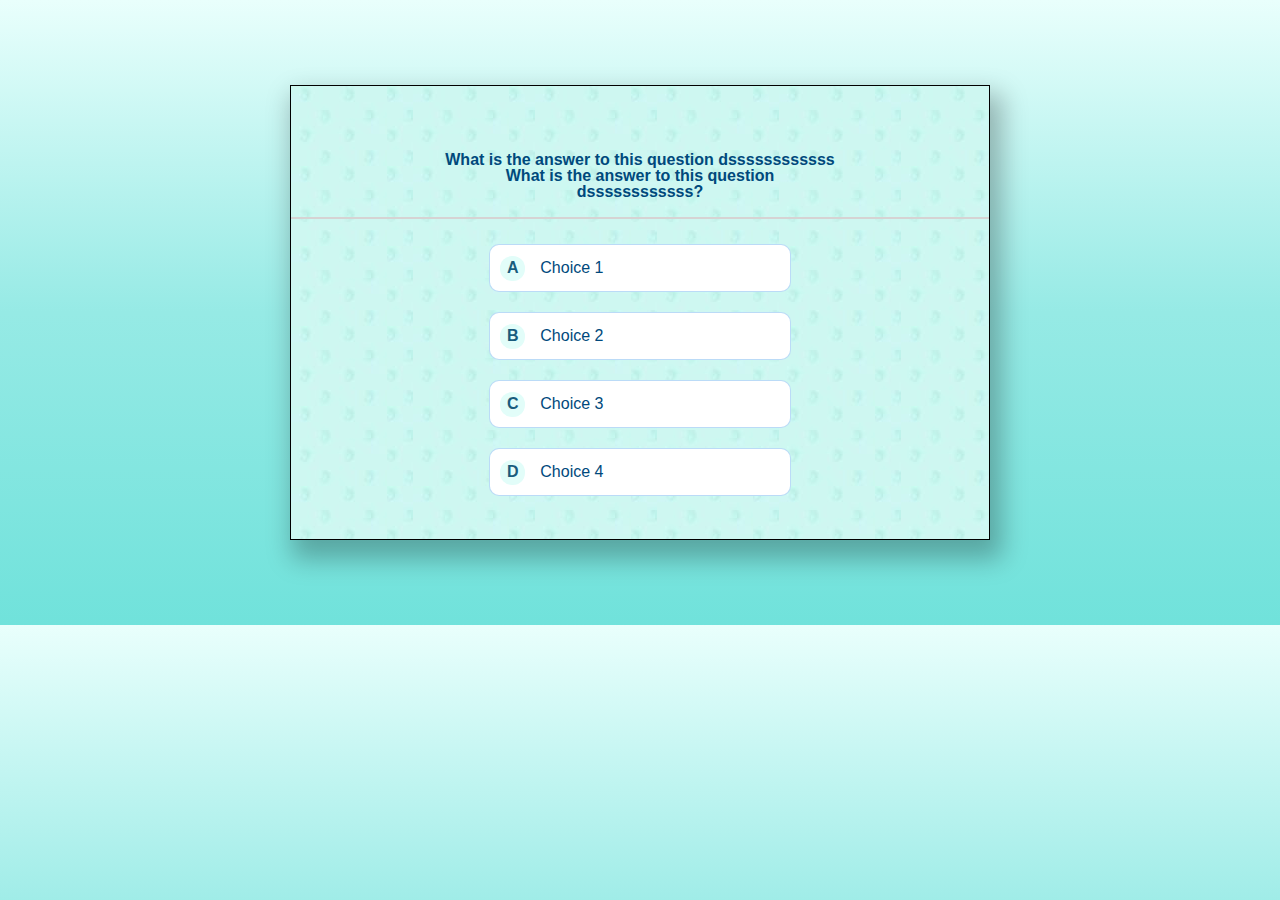
==== quiz.html @ db42850b "Merge pull request #2 from Sandiego17/quiz" ====
<!DOCTYPE html>

<html lang="en">

<head>
    <meta charset="UTF-8">
    <meta http-equiv="X-UA-Compatible" content="IE=edge">
    <meta name="viewport" content="width=device-width, initial-scale=1.0">
    <title>Quiz Zone</title>
    <link rel="stylesheet" type="text/css" href="./Assets/Styles/styles.css">
    <link rel="stylesheet" type="text/css" href="./Assets/Styles/quiz.css">
</head>

<body>
    <div class="container">
        <!-- <div id="loader"></div> -->
        <div id="quiz" class="justify-center flex-column hidden">
            <!-- <div id="progressBar"> -->
                <!-- <div id="progressBarFull"></div> -->
            <!-- </div> -->
            <!-- <div id="hud"> -->
                <!-- <div id="hud-item"> -->
                    <!-- <p id="progressText" class="hud-prefix">Question</p> -->
                <!-- </div> -->
                <!-- <div id="hud-item">
                    <p class="hud-prefix">Score</p>
                    <h1 class="hud-main-text" id="score">0</h1>
                </div> -->
            <!-- </div> -->
            <div class="question-container">
                <h2 id="question">What is the answer to this question dssssssssssss What is the answer to this question dssssssssssss?</h2>
            </div>
            <div class="choice-container">
                <p class="choice-prefix">A</p>
                <p class="choice-text" data-number="1">Choice 1</p>
            </div>
            <div class="choice-container">
                <p class="choice-prefix">B</p>
                <p class="choice-text" data-number="2">Choice 2</p>
            </div>
            <div class="choice-container">
                <p class="choice-prefix">C</p>
                <p class="choice-text" data-number="3">Choice 3</p>
            </div>
            <div class="choice-container">
                <p class="choice-prefix">D</p>
                <p class="choice-text" data-number="4">Choice 4</p>
            </div>
            <!-- <div class="icons">
                <img class="img01" alt="" src="./Assets/Images/img_-_01.jpeg">
                <img class="img02" alt="" src="./Assets/Images/img_-_02.png" width="70" height="80">
            </div> -->
        </div>
    </div>
</body>

</html>
---- Assets/Styles/styles.css ----
body {
    background-image: linear-gradient(#e9fffc, #96eae5, #70e2db);
    /* font-size: 62.5%; */
}

* {
    box-sizing: border-box;
    /* color: #333; */
    font-family: Arial, Helvetica, sans-serif;
    margin: 0;
    padding: 0;
}

h1, h2, h3, h4 {
    /* margin-bottom: 1rem; */
}

h1 {
    color: #56a5eb;
    font-size: 54px;
    margin-bottom: 50px;
}

h1 > span {
    /* font-size: 24px;
    font-weight: 500; */
}

h3 {
    /* font-size: 18px;
    font-weight: 500;
    margin-bottom: 50px; */
}

/* UTILITIES */
.container {
    background-image: url('../Images/img_-_07.jpeg');
    height: 455px;
    width: 700px;
    max-width: 700px;
    border: 1px solid black;
    box-shadow: 7px 14px 24px 5px rgba(0, 0, 0, 0.27);
    /* -webkit-box-shadow: 7px 14px 24px 5px rgba(0,0,0,0.27); */
    /* -moz-box-shadow: 7px 14px 24px 5px rgba(0,0,0,0.27); */
    display: flex;
    align-items: center;
    justify-content: center;
    margin: 85px auto;
    /* padding: 20px; */
}

.container > * {
    width: 100%;
}

.flex-column {
    display: flex;
    flex-direction: column;
    align-items: center;
    justify-content: center;
}

.flex-center {
    display: flex;
    flex-direction: column;
    align-items: center;
    justify-content: center;
}

.justify-center {
    /* justify-content: center; */
}

.text-center {
    /* text-align: center; */
}

.hidden {
    /* display: none; */
}

/* BUTTONS */
.btn {
    background-color: white;
    border: 0.1rem solid #56a5eb;
    color: #56a5eb;
    font-size: 30px;
    margin-bottom: 16px;
    padding: 16px 0;
    text-align: center;
    text-decoration: none;
    width: 320px;
}

.btn:hover {
    background-color: #0fd9de;
    box-shadow: 0 14px 24px 0 rgba(0, 0, 0, 0.27);
    color: white;
    cursor: pointer;
    transform: translateY(-1.6px);
    transition: transform 150ms;
}

.btn[disabled]:hover {
    box-shadow: none;
    cursor: not-allowed;
    transform: none;
}

/* FORM */
form {
    align-items: center;
    display: flex;
    flex-direction: column;
    width: 100%;
}

input {
    border: none;
    box-shadow: 0 0.1rem 1.4rem 0 rgba(86, 185, 235, 0.5);
    font-size: 1.8rem;
    margin-bottom: 1rem;
    padding: 1.5rem;
    width: 20rem;
}

input::placeholder {
    color: #aaa;
}
---- Assets/Styles/quiz.css ----
* {
    font-size: 16px;
}

h2 {
    color: #00497c;
    font-weight: 700;
    line-height: 16px;
}

.question-container {
    border-bottom: 2px solid rgb(214, 211, 211);
    display: flex;
    align-items: center;
    justify-content: center;
    text-align: center;
    height: 75px;
    width: 100%;
    padding: 0 150px 10px 150px;
    margin: 25px 0 15px 0;
}

.choice-container {
    align-items: center;
    background-color: white;
    border: 1px solid rgba(86, 165, 235, 0.4);
    border-radius: 10px;
    display: flex;
    height: 48px;
    margin: 10px;
    width: 302px;
}

.choice-container:hover {
    background-color: #0fd9de;
    box-shadow: 0 6px 20px 0 rgba(86, 185, 235, 0.5);
    cursor: pointer;
    transform: translateY(1.6px);
    transition: transform 150ms;
}

.choice-prefix {
    background-color: #e2fdf9;
    border-radius: 12px;
    color: #195c7d;
    font-weight: 900;
    display: flex;
    align-items: center;
    justify-content: center;
    height: 25px;
    margin: 5px 10px;
    width: 30px;
}

.choice-prefix:hover {
    background-color: #195c7d;
    color: white;
}

.choice-text {
    color: #00497c;
    font-weight: 400;
    padding: 5px;
    width: 100%;
}

.correct {
    /* background-color: #28a745; */
}

.incorrect {
    /* background-color: #dc3545; */
}

#hud {
    /* display: block;
    justify-content: space-around;
    padding-left: 40px;
    height: 5rem; */
}

.hud-prefix {
    /* text-align: center; */
}

.hud-main-text {
    /* text-align: center; */
}

#quiz {
    position: relative;
}

#progressBar {
    /* background-color: #baf2eb;
    height: 0.8rem;
    margin-bottom: 3rem;
    margin-top: 1rem;
    width: 700px;
    position: absolute;
    bottom: 364px;
    left: 0px;
    right: 0px; */
}

#progressBarFull {
    /* background-color: #01c6ca;
    height: 0.6rem;
    width: 0%; */
}

/* #question {
    padding-left: 40px;
} */

.img01 {
    /* position: absolute;
    top: 15.5rem;
    left: 50rem; */
}

/* LOADER */
#loader {
    /* animation: spin 2s linear infinite;
    border: 1.6rem solid white;
    border-radius: 50%;
    border-top: 1.6rem solid #56a5eb;
    height: 12rem;
    width: 12rem;
}

@keyframes spin {
    0% {
        transform: rotate(0deg);
    }
    100% {
        transform: rotate(360deg);
    }
} */
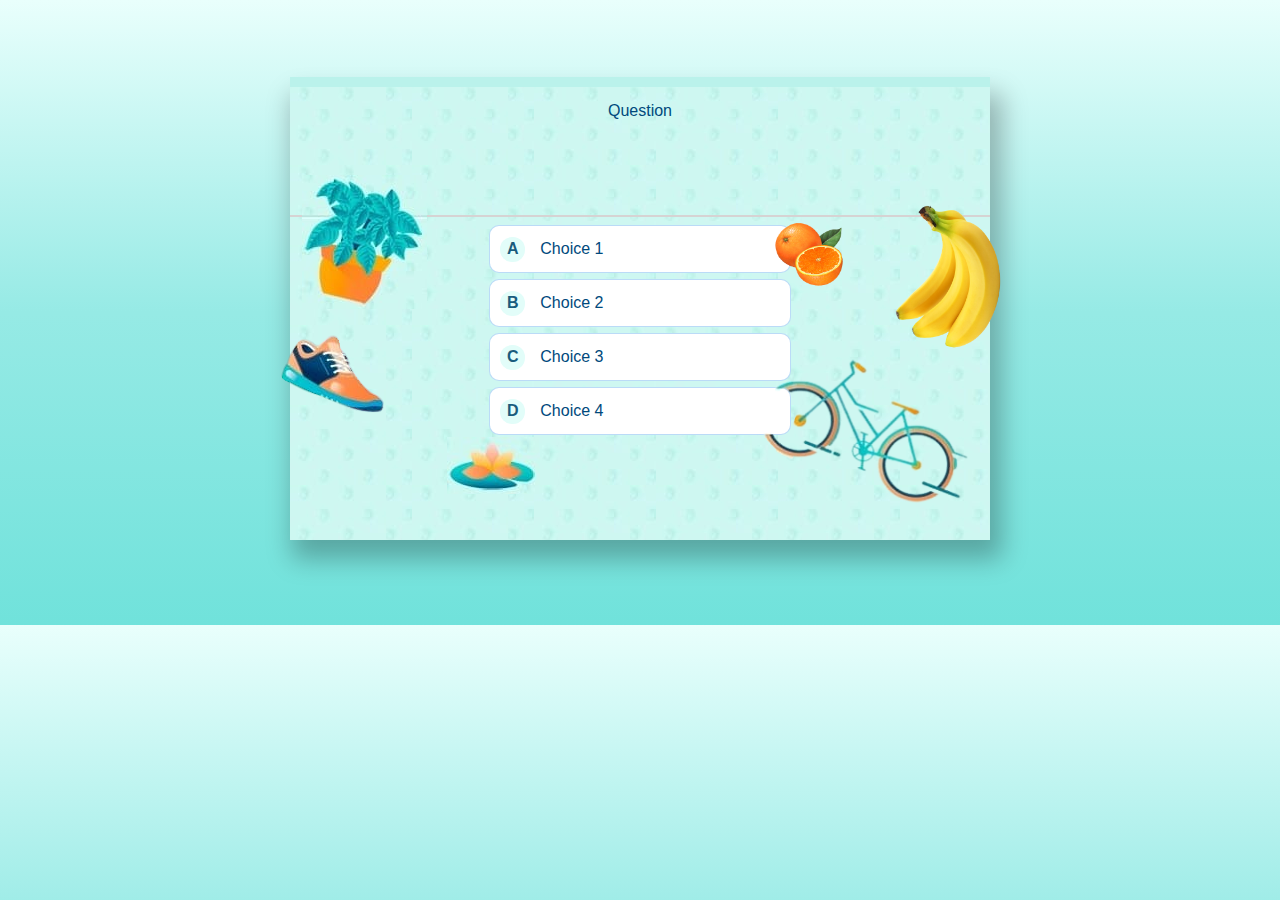
==== commit 91ca183d: "quiz game and UI finished" ====
--- a/quiz.html
+++ b/quiz.html
@@ -15,20 +15,20 @@
     <div class="container">
         <!-- <div id="loader"></div> -->
         <div id="quiz" class="justify-center flex-column hidden">
-            <!-- <div id="progressBar"> -->
-                <!-- <div id="progressBarFull"></div> -->
-            <!-- </div> -->
-            <!-- <div id="hud"> -->
-                <!-- <div id="hud-item"> -->
-                    <!-- <p id="progressText" class="hud-prefix">Question</p> -->
-                <!-- </div> -->
+            <div id="progressBar">
+                <div id="progressBarFull"></div>
+            </div>
+            <div id="hud">
+                <div id="hud-item">
+                    <p id="progressText" class="hud-prefix">Question</p>
+                </div>
                 <!-- <div id="hud-item">
                     <p class="hud-prefix">Score</p>
                     <h1 class="hud-main-text" id="score">0</h1>
                 </div> -->
-            <!-- </div> -->
+            </div>
             <div class="question-container">
-                <h2 id="question">What is the answer to this question dssssssssssss What is the answer to this question dssssssssssss?</h2>
+                <h2 id="question"></h2>
             </div>
             <div class="choice-container">
                 <p class="choice-prefix">A</p>
@@ -46,12 +46,18 @@
                 <p class="choice-prefix">D</p>
                 <p class="choice-text" data-number="4">Choice 4</p>
             </div>
-            <!-- <div class="icons">
-                <img class="img01" alt="" src="./Assets/Images/img_-_01.jpeg">
-                <img class="img02" alt="" src="./Assets/Images/img_-_02.png" width="70" height="80">
-            </div> -->
+            <div class="icons">
+                <img class="img01" alt="" src="./Assets/Images/img_-_01.png" width="70" height="65">
+                <img class="img02" alt="" src="./Assets/Images/img_-_02.png"  width="140" height="150">
+                <img class="img03" alt="" src="./Assets/Images/img_-_03.png" width="220" height="160">
+                <img class="img04" alt="" src="./Assets/Images/img_-_04.jpeg">
+                <img class="img05" alt="" src="./Assets/Images/img_-_05.png">
+                <img class="img06" alt="" src="./Assets/Images/img_-_06.jpeg">
+            </div>
         </div>
     </div>
+
+    <script type="application/javascript" src="./App/quiz.js"></script>
 </body>
 
 </html>--- a/Assets/Styles/styles.css
+++ b/Assets/Styles/styles.css
@@ -1,6 +1,5 @@
 body {
     background-image: linear-gradient(#e9fffc, #96eae5, #70e2db);
-    /* font-size: 62.5%; */
 }
 
 * {
@@ -38,7 +37,7 @@
     height: 455px;
     width: 700px;
     max-width: 700px;
-    border: 1px solid black;
+    /* border: 1px solid black; */
     box-shadow: 7px 14px 24px 5px rgba(0, 0, 0, 0.27);
     /* -webkit-box-shadow: 7px 14px 24px 5px rgba(0,0,0,0.27); */
     /* -moz-box-shadow: 7px 14px 24px 5px rgba(0,0,0,0.27); */
@@ -68,7 +67,7 @@
 }
 
 .justify-center {
-    /* justify-content: center; */
+    justify-content: center;
 }
 
 .text-center {
--- a/Assets/Styles/quiz.css
+++ b/Assets/Styles/quiz.css
@@ -14,10 +14,10 @@
     align-items: center;
     justify-content: center;
     text-align: center;
-    height: 75px;
+    height: 85px;
     width: 100%;
-    padding: 0 150px 10px 150px;
-    margin: 25px 0 15px 0;
+    padding: 8px 135px;
+    margin: 5px 0;
 }
 
 .choice-container {
@@ -27,7 +27,7 @@
     border-radius: 10px;
     display: flex;
     height: 48px;
-    margin: 10px;
+    margin: 3px;
     width: 302px;
 }
 
@@ -73,55 +73,77 @@
 }
 
 #hud {
-    /* display: block;
+    color: #00497c;
+    display: block;
     justify-content: space-around;
-    padding-left: 40px;
-    height: 5rem; */
+    height: 25px;
 }
 
-.hud-prefix {
-    /* text-align: center; */
-}
-
-.hud-main-text {
-    /* text-align: center; */
+#hud-item {
+    font-weight: 500;
+    text-align: center;
 }
 
 #quiz {
     position: relative;
+    margin-bottom: 85px;
+    /* width: 700px; */
 }
 
 #progressBar {
-    /* background-color: #baf2eb;
-    height: 0.8rem;
-    margin-bottom: 3rem;
-    margin-top: 1rem;
+    background-color: #baf2eb;
+    height: 10px;
     width: 700px;
     position: absolute;
-    bottom: 364px;
-    left: 0px;
-    right: 0px; */
+    bottom: 351px;
 }
 
 #progressBarFull {
-    /* background-color: #01c6ca;
-    height: 0.6rem;
-    width: 0%; */
+    background-color: #01c6ca;
+    height: 10px;
+    width: 0%;
 }
 
-/* #question {
-    padding-left: 40px;
-} */
+/* IMAGES */
+.img01 {
+    position: absolute;
+    top: 120px;
+    left: 484px;
+}
 
-.img01 {
-    /* position: absolute;
-    top: 15.5rem;
-    left: 50rem; */
+.img02 {
+    position: absolute;
+    top: 100px;
+    left: 590px;
+}
+
+.img03 {
+    position: absolute;
+    top: 250px;
+    left: 467px;
+}
+
+.img04 {
+    position: absolute;
+    top: 73px;
+    left: 12px;
+}
+
+.img05 {
+    position: absolute;
+    top: 230px;
+    right: 600px;
+}
+
+.img06 {
+    position: absolute;
+    top: 335px;
+    right: 450px;
 }
 
 /* LOADER */
-#loader {
-    /* animation: spin 2s linear infinite;
+/* #loader {
+    animation: spin 2s linear infinite;
     border: 1.6rem solid white;
     border-radius: 50%;
     border-top: 1.6rem solid #56a5eb;
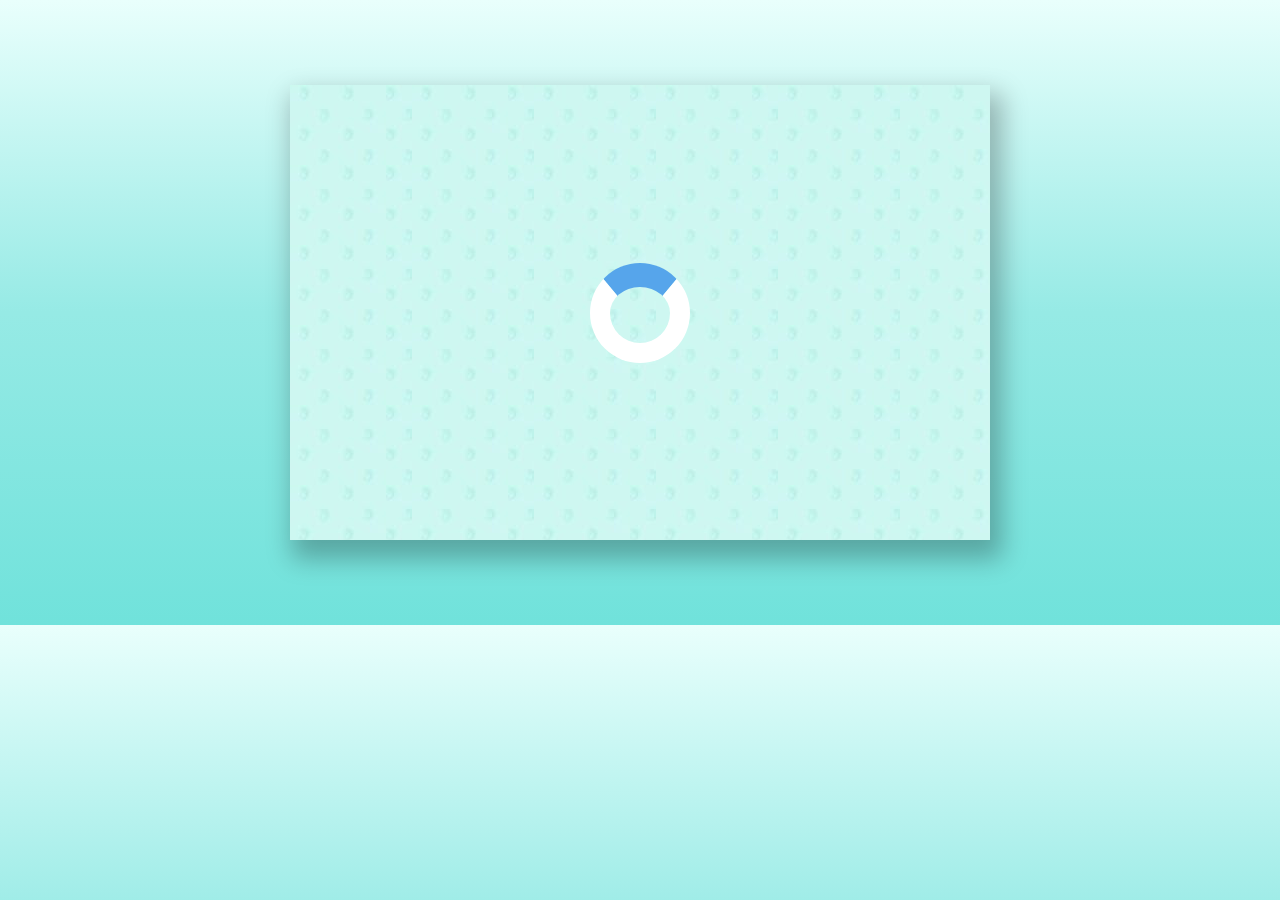
==== commit 4ec67182: "end, highscores and loader added" ====
--- a/quiz.html
+++ b/quiz.html
@@ -13,7 +13,7 @@
 
 <body>
     <div class="container">
-        <!-- <div id="loader"></div> -->
+        <div id="loader"></div>
         <div id="quiz" class="justify-center flex-column hidden">
             <div id="progressBar">
                 <div id="progressBarFull"></div>
@@ -32,19 +32,19 @@
             </div>
             <div class="choice-container">
                 <p class="choice-prefix">A</p>
-                <p class="choice-text" data-number="1">Choice 1</p>
+                <p class="choice-text" data-number="1"></p>
             </div>
             <div class="choice-container">
                 <p class="choice-prefix">B</p>
-                <p class="choice-text" data-number="2">Choice 2</p>
+                <p class="choice-text" data-number="2"></p>
             </div>
             <div class="choice-container">
                 <p class="choice-prefix">C</p>
-                <p class="choice-text" data-number="3">Choice 3</p>
+                <p class="choice-text" data-number="3"></p>
             </div>
             <div class="choice-container">
                 <p class="choice-prefix">D</p>
-                <p class="choice-text" data-number="4">Choice 4</p>
+                <p class="choice-text" data-number="4"></p>
             </div>
             <div class="icons">
                 <img class="img01" alt="" src="./Assets/Images/img_-_01.png" width="70" height="65">
--- a/Assets/Styles/styles.css
+++ b/Assets/Styles/styles.css
@@ -75,20 +75,20 @@
 }
 
 .hidden {
-    /* display: none; */
+    display: none;
 }
 
 /* BUTTONS */
 .btn {
     background-color: white;
-    border: 0.1rem solid #56a5eb;
+    border: 1px solid #56a5eb;
     color: #56a5eb;
-    font-size: 30px;
-    margin-bottom: 16px;
-    padding: 16px 0;
+    font-size: 25px;
+    margin-bottom: 10px;
+    padding: 15px 0;
     text-align: center;
     text-decoration: none;
-    width: 320px;
+    width: 250px;
 }
 
 .btn:hover {
@@ -116,11 +116,11 @@
 
 input {
     border: none;
-    box-shadow: 0 0.1rem 1.4rem 0 rgba(86, 185, 235, 0.5);
-    font-size: 1.8rem;
-    margin-bottom: 1rem;
-    padding: 1.5rem;
-    width: 20rem;
+    box-shadow: box-shadow: 0 14px 24px 0 rgba(86, 185, 235, 0.5);
+    font-size: 25px;
+    margin-bottom: 10px;
+    padding: 15px 0;
+    width: 250px;
 }
 
 input::placeholder {
--- a/Assets/Styles/quiz.css
+++ b/Assets/Styles/quiz.css
@@ -87,7 +87,6 @@
 #quiz {
     position: relative;
     margin-bottom: 85px;
-    /* width: 700px; */
 }
 
 #progressBar {
@@ -142,13 +141,13 @@
 }
 
 /* LOADER */
-/* #loader {
+#loader {
     animation: spin 2s linear infinite;
-    border: 1.6rem solid white;
+    border: 20px solid white;
     border-radius: 50%;
-    border-top: 1.6rem solid #56a5eb;
-    height: 12rem;
-    width: 12rem;
+    border-top: 24px solid #56a5eb;
+    height: 100px;
+    width: 100px;
 }
 
 @keyframes spin {
@@ -158,4 +157,4 @@
     100% {
         transform: rotate(360deg);
     }
-} */+}